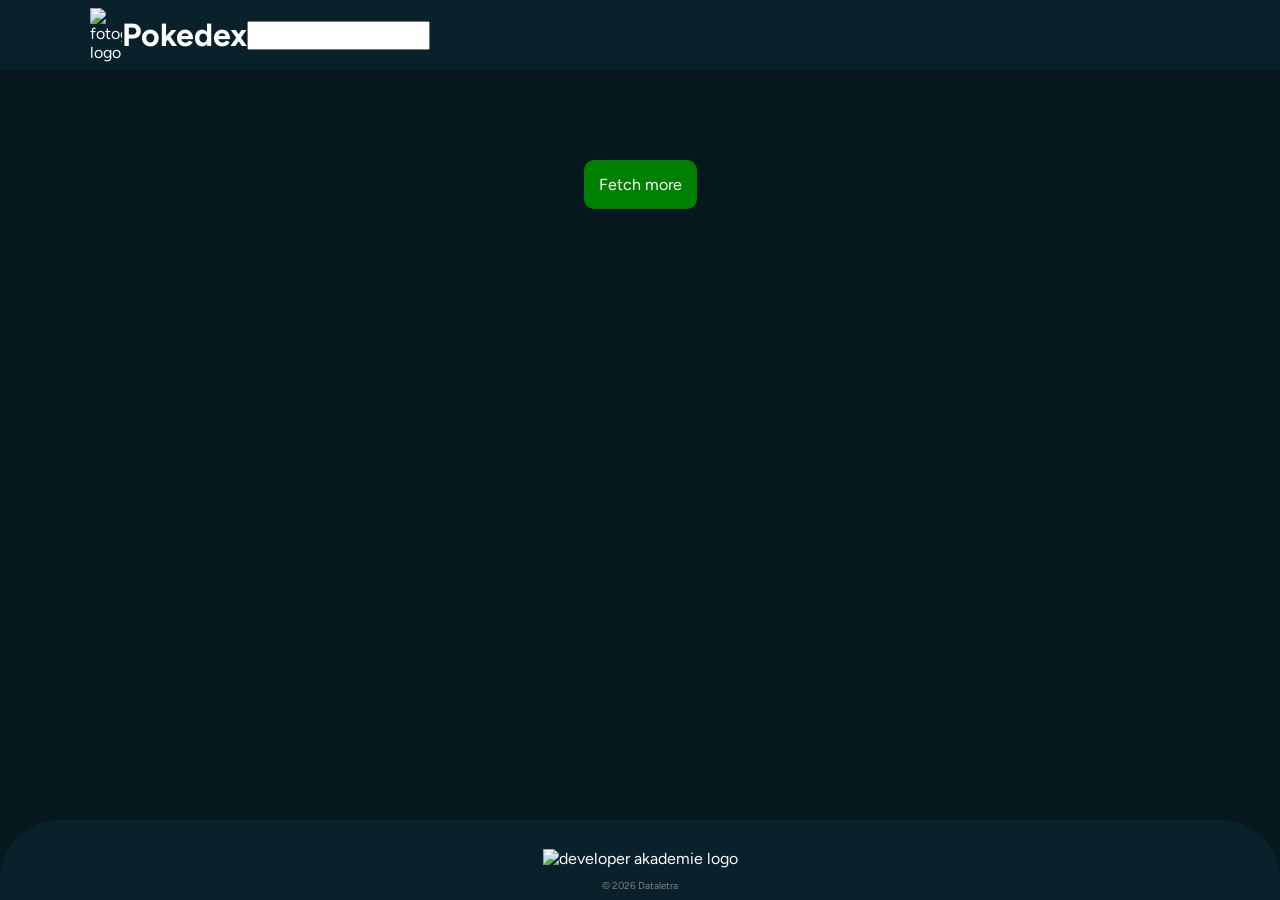
==== Index.html @ 99b2b063 "feat: initial pokemon highlight view (functioning modal)" ====
<!doctype html>
<html lang="en">
	<head>
		<meta charset="UTF-8" />
		<meta name="viewport" content="width=device-width, initial-scale=1.0" />
		<title>Pokedex</title>
		<link rel="stylesheet" href="style.css" />
		<link rel="stylesheet" href="backgroundColors.css" />

		<script defer src="script.js"></script>
		<script defer src="TemplateFunctions.js"></script>
		<link rel="preconnect" href="https://fonts.googleapis.com" />
		<link rel="preconnect" href="https://fonts.gstatic.com" crossorigin />
		<link
			href="https://fonts.googleapis.com/css2?family=Figtree:ital,wght@0,300..900;1,300..900&family=Raleway:ital,wght@0,100..900;1,100..900&display=swap"
			rel="stylesheet"
		/>
		<link rel="icon" type="image/x-icon" href="media/favico.ico" />
	</head>
	<body onload="init()">
		<header>
			<img alt="fotogram-logo" src="media/fotogram.png" class="header-logo" />
			<h1 id="logo">Pokedex</h1>
			<input type="text" id="search-field" oninput="searchFieldTrigger()" />
		</header>
		<main>
			<section id="poke-container"></section>
			<button class="fetch-more-button" onclick="fetchMore()">Fetch more</button>
			<dialog id="pokemon-highlight"></dialog>
		</main>
		<footer>
			<img src="media/DA_watermark.png" alt="developer akademie logo" class="DA-logo" />
			<p class="footer-p">© 2026 Dataletra</p>
		</footer>
	</body>
</html>
---- style.css ----
* {
	padding: 0;
	margin: 0;
	box-sizing: border-box;
	position: relative;
	color: white;
}
html,
body {
	height: 100dvh;
	display: flex;
	flex-direction: column;
	width: 100%;
	background-color: #06171e;
	font-family: Figtree;
}
.d_none {
	display: none !important;
}
header {
	padding-inline: calc((100% - 1440px) / 2);
	background-color: #09212a;
	width: 100%;
	min-height: 70px;
	color: white;
	display: flex;
	flex-direction: row;
	align-items: center;
	justify-content: left;
}
#search-field {
	padding: 5px;
	color: #000000;
}

.header-logo {
	max-width: 32px;
	align-self: center;
	align-items: center;
	margin-left: 90px;
}
#title {
	margin-top: 5dvh;
	color: white;
	text-align: center;
	padding: 15px;
	font-size: 3rem;
}

main {
	padding-inline: calc((100% - 1440px) / 2);
	display: flex;
	flex-direction: column;
	align-items: center;
	height: fit-content;
	flex-grow: 1;
	align-content: center;
}
.fetch-more-button {
	padding: 15px;
	background-color: green;
	border: #06171e;
	border-radius: 10px;
}
.fetch-more-button:hover {
	padding: 15px;
	background-color: rgb(0, 185, 0);
	border: #06171e;
	border-radius: 10px;
}
#poke-container {
	padding-inline: calc((100% - 1440px) / 2);
	width: 80%;
	height: fit-content;
	margin-top: 5vh;
	margin-bottom: 5vh;
	display: flex;
	flex-direction: row;
	align-items: center;
	justify-content: center;
	flex-wrap: wrap;
	gap: 30px;
}
.poke-card {
	border: #000000 solid 2px;
	border-radius: 15px;
	padding: 5px;
	transition: all 0.2s ease-in-out;
	display: flex;
	flex-direction: column;
}
.type-container {
	display: flex;
	flex-direction: row;
	justify-content: space-around;
	.first-type {
		color: white;
		background-color: #06171e;
		border: #000000 solid 2px;
		border-radius: 50px;
		padding: 5px;
	}
	.second-type {
		color: white;
		background-color: #06171e;
		border: #000000 solid 2px;
		border-radius: 50px;
		padding: 5px;
	}
}
.image {
	height: 150px;
	width: 150px;
	object-fit: cover;
	transition: all 0.5s ease-in-out;
}
#image-container:hover {
	border: #b5c9d0 solid 2px;
	border-radius: 15px;
	transform: translateY(-5px);
	transition: all 0.2s ease-in-out;
	cursor: pointer;
}

#pokemon-highlight.open {
	width: 60dvh;
	height: 70dvh;
	position: fixed;
	margin: auto;
	background-color: #06171e;
	border: solid 1px #124658;
	border-radius: 25px;
	header,
	footer {
		background-color: #06171e;
	}
}

#pokemon-highlight::backdrop {
	overscroll-behavior: none;
	height: 100%;
	overflow: hidden;
}

.dialog-content {
	display: flex;
	flex-direction: column;
	justify-content: space-between;
	align-items: center;
	height: 100%;
}

.highlight-image {
	max-width: 450px;
	max-height: 350px;
	object-fit: cover;
	border: #124658 solid 2px;
}
@media screen and (max-width: 565px) {
	#title {
		font-size: 3rem;
	}

	.highlight-image {
		max-width: 400px;
	}
	header {
		justify-content: center;
	}
	.header-logo {
		margin-left: 0px;
	}
	.highlight-image {
		max-width: 380px;
		max-height: 280px;
		object-fit: cover;
		border: #124658 solid 2px;
	}
}
@media screen and (max-width: 450px) {
	.highlight-image {
		max-width: 280px;
	}
}
/* max-width not functional */
@media screen and (max-width: 370px) {
	#title {
		font-size: 2rem;
	}
	.highlight-image {
		max-width: 250px;
		border: #124658 solid 2px;
	}
}
.photo-highlight-header {
	display: flex;
	flex-direction: row;
	justify-content: space-between;
	align-items: center;
	padding: 30px;
	p {
		font-weight: bold;
	}
	gap: 10px;
}
.photo-highlight-footer {
	display: flex;
	flex-direction: row;
	justify-content: center;
	align-items: center;
	padding: 15px;
	p {
		min-width: 120px;
		max-width: 120px;
		text-align: center;
		padding: 15px;
	}
}

footer {
	padding-inline: calc((100% - 1440px) / 2);
	width: 100%;
	min-height: 80px;
	background-color: #09212a;
	color: white;
	display: flex;
	flex-direction: column;
	align-items: center;
	justify-content: center;
	border-radius: 60px 60px 0 0;
	.footer-p {
		font-size: 10px;
		padding-top: 5px;
		color: gray;
	}
}

.button-right {
	width: 40px;
	height: 40px;
	background-color: #06171e;
}
.button-left {
	width: 40px;
	height: 40px;
	transform: rotate(180deg);
	background-color: #06171e;
}
button {
	background: none;
	color: inherit;
	border: none;
	padding: 0;
	font: inherit;
	cursor: pointer;
	outline: inherit;
}
button:focus-visible {
	outline: 1px solid #1e728e;
	outline-offset: 4px;
	background-color: #124658;
	border-color: #ffffff;
}

.button-close {
	margin-right: 30px;
}
.DA-logo {
	padding-top: 20px;

	height: 45px;
}
---- backgroundColors.css ----
.bg_fire {
	background-color: red;
}
.bg_grass {
	background-color: green;
}

.bg_normal {
	background-color: whitesmoke;
	p {
		color: black;
	}
}
.bg_bug {
	background-color: rgb(168, 157, 0);
}
.bg_poison {
	background-color: rgb(170, 248, 0);
	p {
		color: black;
	}
}
.bg_water {
	background-color: rgb(106, 220, 255);
	p {
		color: black;
	}
}
.bg_electric {
	background-color: rgb(0, 108, 248);
}
.bg_fairy {
	background-color: rgb(234, 150, 255);
}
.bg_ground {
	background-color: rgb(91, 69, 0);
}
.bg_fighting {
	background-color: rgb(239, 147, 0);
}
.bg_psychic {
	background-color: rgb(126, 38, 132);
}
.bg_rock {
	background-color: rgb(103, 102, 104);
}
.bg_ghost {
	background-color: rgb(239, 223, 255);
	p {
		color: black;
	}
}
.bg_steel {
	background-color: rgb(223, 253, 255);
	p {
		color: black;
	}
}
.bg_dark {
	background-color: rgb(20, 49, 53);
}
.bg_ice {
	background-color: rgb(255, 255, 255);
	p {
		color: black;
	}
}
.bg_dragon {
	background-color: rgb(177, 76, 76);
}
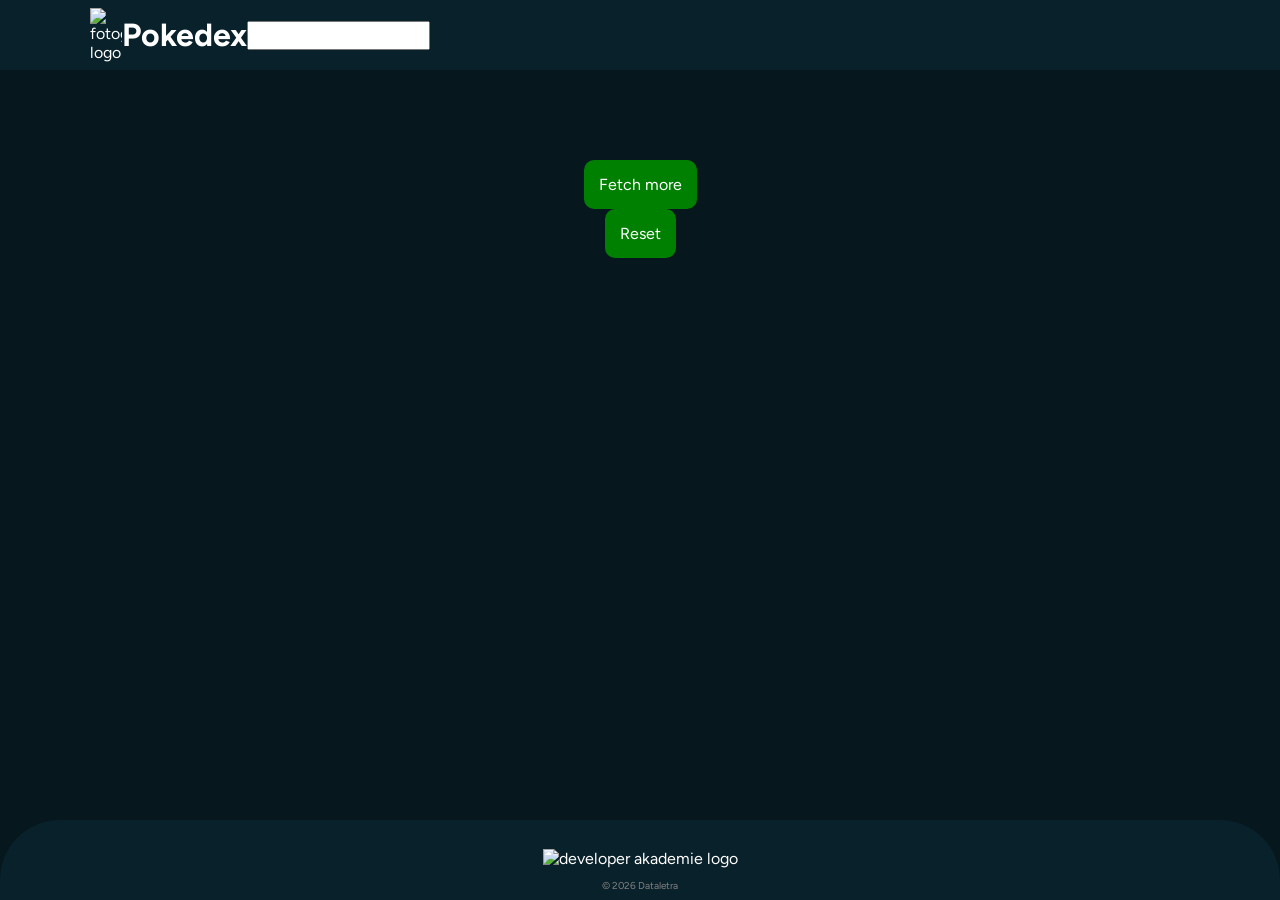
==== commit 5eb2add4: "feat: reset search button + fix: typo in TemplateFunctions causing speed to be undefined after rende" ====
--- a/Index.html
+++ b/Index.html
@@ -7,7 +7,7 @@
 		<link rel="stylesheet" href="style.css" />
 		<link rel="stylesheet" href="backgroundColors.css" />
 
-		<script defer src="script.js"></script>
+		<script src="script.js" defer></script>
 		<script defer src="TemplateFunctions.js"></script>
 		<link rel="preconnect" href="https://fonts.googleapis.com" />
 		<link rel="preconnect" href="https://fonts.gstatic.com" crossorigin />
@@ -17,7 +17,7 @@
 		/>
 		<link rel="icon" type="image/x-icon" href="media/favico.ico" />
 	</head>
-	<body onload="init()">
+	<body>
 		<header>
 			<img alt="fotogram-logo" src="media/fotogram.png" class="header-logo" />
 			<h1 id="logo">Pokedex</h1>
@@ -26,7 +26,8 @@
 		<main>
 			<section id="poke-container"></section>
 			<button class="fetch-more-button" onclick="fetchMore()">Fetch more</button>
-			<dialog id="pokemon-highlight"></dialog>
+			<button class="fetch-more-button" onclick="resetSearch()">Reset</button>
+			<dialog closedby="any" id="pokemon-highlight"></dialog>
 		</main>
 		<footer>
 			<img src="media/DA_watermark.png" alt="developer akademie logo" class="DA-logo" />
--- a/style.css
+++ b/style.css
@@ -108,6 +108,22 @@
 		padding: 5px;
 	}
 }
+.poke-stats {
+	display: flex;
+	flex-direction: column;
+	min-height: 30%;
+	table {
+		display: flex;
+		flex-direction: row;
+		width: 60%;
+	}
+	.table-rating {
+		text-align: right;
+	}
+	.table-stat {
+		text-align: left;
+	}
+}
 .image {
 	height: 150px;
 	width: 150px;
@@ -124,7 +140,7 @@
 
 #pokemon-highlight.open {
 	width: 60dvh;
-	height: 70dvh;
+	height: 90dvh;
 	position: fixed;
 	margin: auto;
 	background-color: #06171e;
@@ -145,14 +161,14 @@
 .dialog-content {
 	display: flex;
 	flex-direction: column;
-	justify-content: space-between;
+	justify-content: flex-start;
 	align-items: center;
 	height: 100%;
 }
 
 .highlight-image {
-	max-width: 450px;
-	max-height: 350px;
+	max-width: 350px;
+	max-height: 250px;
 	object-fit: cover;
 	border: #124658 solid 2px;
 }
@@ -204,6 +220,7 @@
 	gap: 10px;
 }
 .photo-highlight-footer {
+	margin-top: auto;
 	display: flex;
 	flex-direction: row;
 	justify-content: center;
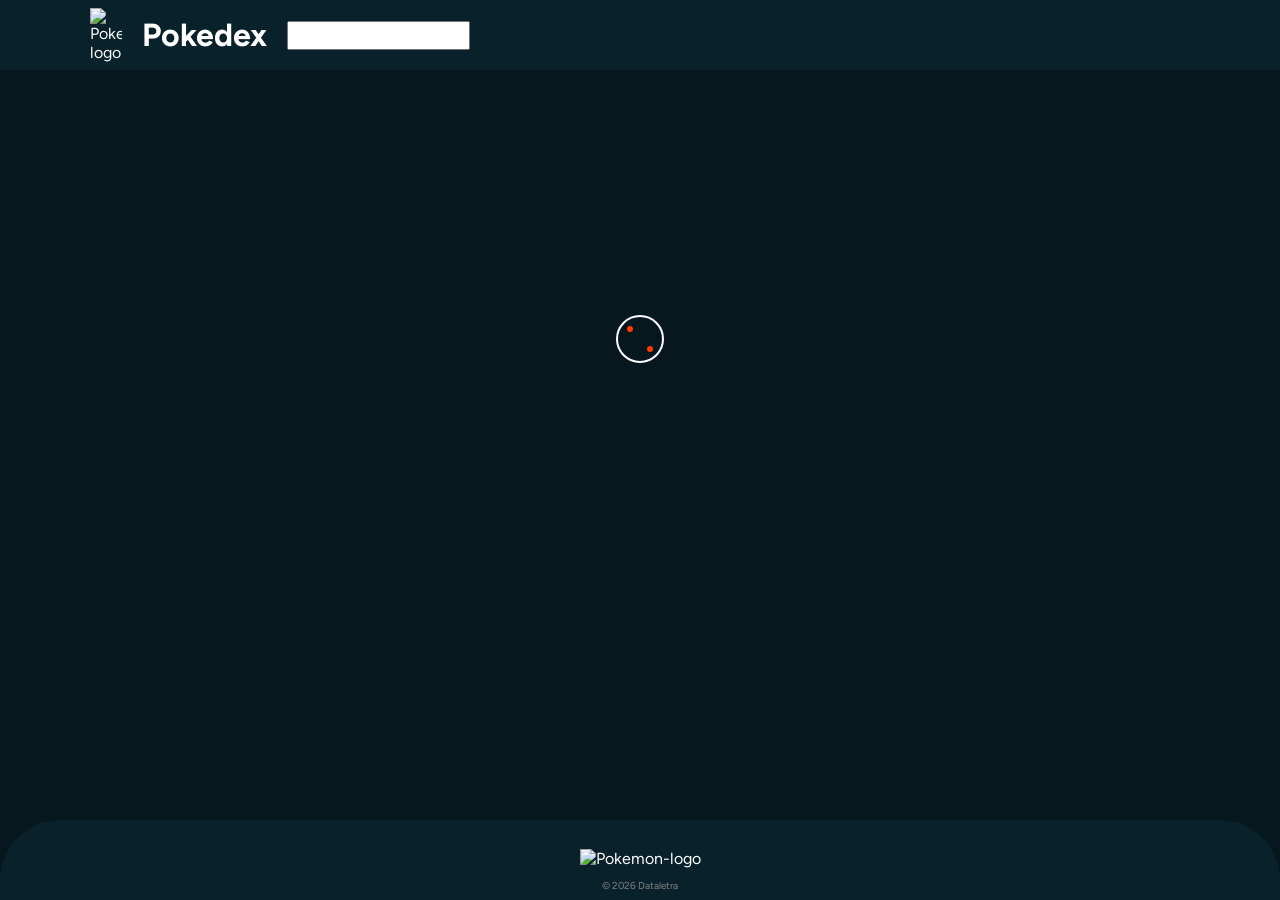
==== commit bd76642f: "feat: loadingspinner, favicon, css cleanup" ====
--- a/Index.html
+++ b/Index.html
@@ -6,7 +6,7 @@
 		<title>Pokedex</title>
 		<link rel="stylesheet" href="style.css" />
 		<link rel="stylesheet" href="backgroundColors.css" />
-
+		<link rel="stylesheet" href="loadingSpinner.css" />
 		<script src="script.js" defer></script>
 		<script defer src="TemplateFunctions.js"></script>
 		<link rel="preconnect" href="https://fonts.googleapis.com" />
@@ -15,22 +15,25 @@
 			href="https://fonts.googleapis.com/css2?family=Figtree:ital,wght@0,300..900;1,300..900&family=Raleway:ital,wght@0,100..900;1,100..900&display=swap"
 			rel="stylesheet"
 		/>
-		<link rel="icon" type="image/x-icon" href="media/favico.ico" />
+		<link rel="icon" type="image/x-icon" href="media/favicon.ico" />
 	</head>
 	<body>
 		<header>
-			<img alt="fotogram-logo" src="media/fotogram.png" class="header-logo" />
+			<img alt="Pokemon-logo" src="media/pokemon-icon.png" class="header-logo" />
 			<h1 id="logo">Pokedex</h1>
 			<input type="text" id="search-field" oninput="searchFieldTrigger()" />
 		</header>
 		<main>
 			<section id="poke-container"></section>
-			<button class="fetch-more-button" onclick="fetchMore()">Fetch more</button>
-			<button class="fetch-more-button" onclick="resetSearch()">Reset</button>
+			<div id="button-container">
+				<button class="fetch-more-button" onclick="fetchMore()">Fetch more</button>
+				<button class="fetch-more-button" onclick="resetSearch()">Reset</button>
+			</div>
+
 			<dialog closedby="any" id="pokemon-highlight"></dialog>
 		</main>
 		<footer>
-			<img src="media/DA_watermark.png" alt="developer akademie logo" class="DA-logo" />
+			<img alt="Pokemon-logo" src="media/pokemon-icon.png" class="DA-logo" />
 			<p class="footer-p">© 2026 Dataletra</p>
 		</footer>
 	</body>
--- a/style.css
+++ b/style.css
@@ -5,6 +5,7 @@
 	position: relative;
 	color: white;
 }
+
 html,
 body {
 	height: 100dvh;
@@ -14,9 +15,11 @@
 	background-color: #06171e;
 	font-family: Figtree;
 }
+
 .d_none {
 	display: none !important;
 }
+
 header {
 	padding-inline: calc((100% - 1440px) / 2);
 	background-color: #09212a;
@@ -28,8 +31,10 @@
 	align-items: center;
 	justify-content: left;
 }
+
 #search-field {
 	padding: 5px;
+	margin: 20px;
 	color: #000000;
 }
 
@@ -38,7 +43,9 @@
 	align-self: center;
 	align-items: center;
 	margin-left: 90px;
-}
+	margin-right: 20px;
+}
+
 #title {
 	margin-top: 5dvh;
 	color: white;
@@ -56,18 +63,25 @@
 	flex-grow: 1;
 	align-content: center;
 }
+
+#button-container {
+	margin-bottom: 50px;
+}
+
 .fetch-more-button {
 	padding: 15px;
 	background-color: green;
 	border: #06171e;
 	border-radius: 10px;
 }
+
 .fetch-more-button:hover {
 	padding: 15px;
 	background-color: rgb(0, 185, 0);
 	border: #06171e;
 	border-radius: 10px;
 }
+
 #poke-container {
 	padding-inline: calc((100% - 1440px) / 2);
 	width: 80%;
@@ -81,6 +95,7 @@
 	flex-wrap: wrap;
 	gap: 30px;
 }
+
 .poke-card {
 	border: #000000 solid 2px;
 	border-radius: 15px;
@@ -89,6 +104,7 @@
 	display: flex;
 	flex-direction: column;
 }
+
 .type-container {
 	display: flex;
 	flex-direction: row;
@@ -108,29 +124,54 @@
 		padding: 5px;
 	}
 }
+
 .poke-stats {
 	display: flex;
 	flex-direction: column;
-	min-height: 30%;
+	justify-content: center;
+	align-items: center;
+	width: 100%;
+	padding: 12px;
+	border-radius: 8px;
+
 	table {
-		display: flex;
-		flex-direction: row;
-		width: 60%;
-	}
+		width: 50%;
+		border-collapse: collapse;
+	}
+
+	tr {
+		border-bottom: 1px solid #eee;
+		&:last-child {
+			border-bottom: none;
+		}
+	}
+
+	td {
+		padding: 8px 4px;
+		font-size: 14px;
+	}
+
+	.table-stat {
+		text-align: left;
+		font-weight: bold;
+		color: white;
+	}
+
 	.table-rating {
 		text-align: right;
-	}
-	.table-stat {
-		text-align: left;
-	}
-}
+		font-weight: bold;
+		color: whitesmoke;
+	}
+}
+
 .image {
 	height: 150px;
 	width: 150px;
 	object-fit: cover;
 	transition: all 0.5s ease-in-out;
 }
-#image-container:hover {
+
+.poke-card:hover {
 	border: #b5c9d0 solid 2px;
 	border-radius: 15px;
 	transform: translateY(-5px);
@@ -170,7 +211,6 @@
 	max-width: 350px;
 	max-height: 250px;
 	object-fit: cover;
-	border: #124658 solid 2px;
 }
 @media screen and (max-width: 565px) {
 	#title {
@@ -196,6 +236,18 @@
 @media screen and (max-width: 450px) {
 	.highlight-image {
 		max-width: 280px;
+	}
+	header {
+		flex-direction: column;
+		min-height: 120px;
+		justify-content: flex-end;
+	}
+	.header-logo {
+		margin: 0;
+	}
+	#search-field {
+		margin: 0;
+		margin-bottom: 10px;
 	}
 }
 /* max-width not functional */
--- a/loadingSpinner.css
+++ b/loadingSpinner.css
@@ -0,0 +1,45 @@
+.loader {
+	--color-1: #fff;
+	--color-2: #ff3d00;
+	--size: 1px;
+
+	width: calc(48 * var(--size));
+	height: calc(48 * var(--size));
+	border: calc(2 * var(--size)) solid var(--color-1);
+	border-radius: 50%;
+	display: inline-block;
+	position: relative;
+	box-sizing: border-box;
+	animation: rotation 1s linear infinite;
+	position: absolute;
+	top: 200px;
+}
+.loader::after,
+.loader::before {
+	content: "";
+	box-sizing: border-box;
+	position: absolute;
+	left: 0;
+	top: 0;
+	background: var(--color-2);
+	width: calc(6 * var(--size));
+	height: calc(6 * var(--size));
+	transform: translate(150%, 150%);
+	border-radius: 50%;
+}
+.loader::before {
+	left: auto;
+	top: auto;
+	right: 0;
+	bottom: 0;
+	transform: translate(-150%, -150%);
+}
+
+@keyframes rotation {
+	0% {
+		transform: rotate(0deg);
+	}
+	100% {
+		transform: rotate(360deg);
+	}
+}
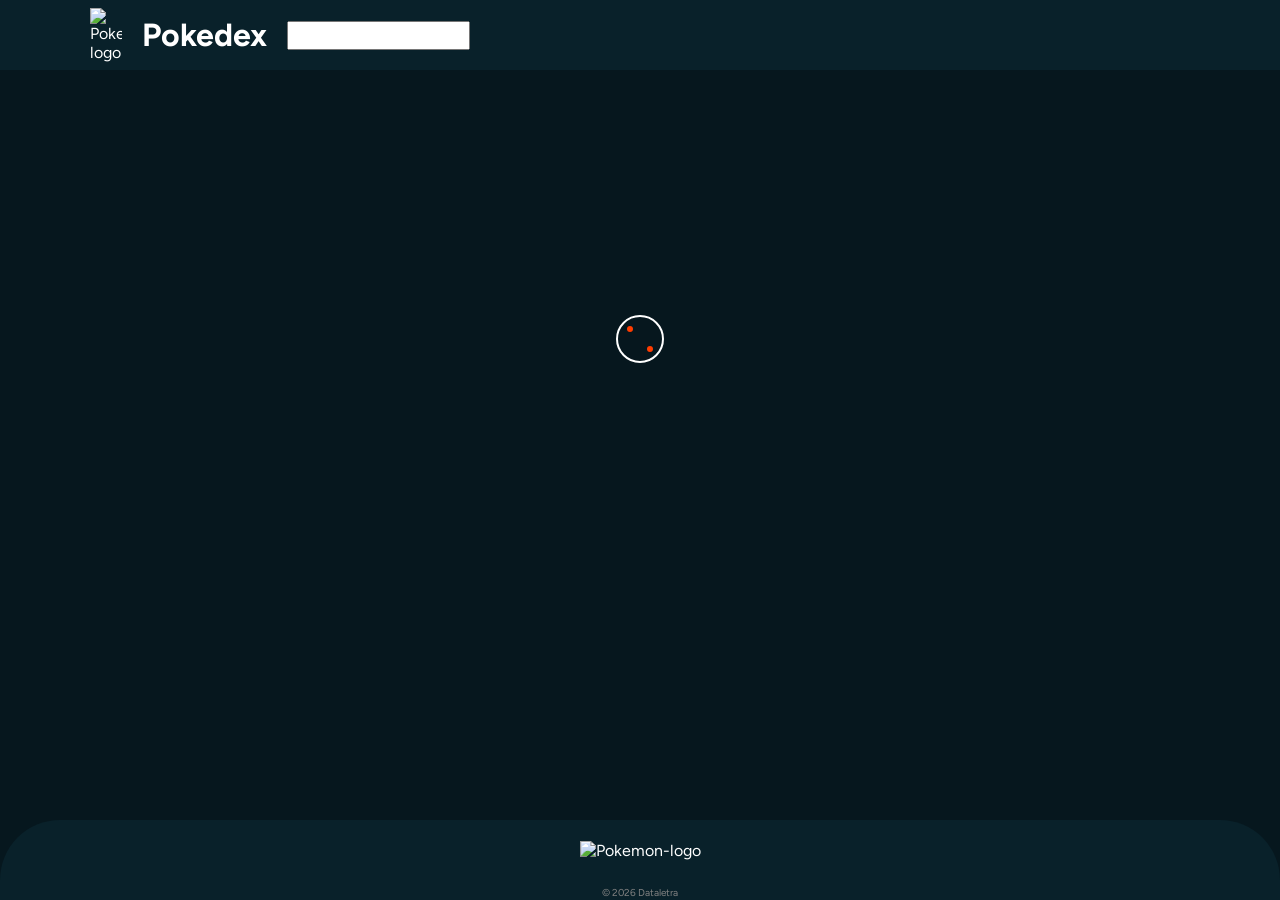
==== commit 356e499d: "cleanup: script.js replaced some let with const, adjusted footer logo css" ====
--- a/Index.html
+++ b/Index.html
@@ -4,22 +4,22 @@
 		<meta charset="UTF-8" />
 		<meta name="viewport" content="width=device-width, initial-scale=1.0" />
 		<title>Pokedex</title>
-		<link rel="stylesheet" href="style.css" />
-		<link rel="stylesheet" href="backgroundColors.css" />
-		<link rel="stylesheet" href="loadingSpinner.css" />
-		<script src="script.js" defer></script>
-		<script defer src="TemplateFunctions.js"></script>
+		<link rel="stylesheet" href="./assets/style.css" />
+		<link rel="stylesheet" href="./assets/backgroundColors.css" />
+		<link rel="stylesheet" href="./assets/loadingSpinner.css" />
+		<script src="./scripts/script.js" defer></script>
+		<script defer src="./scripts/TemplateFunctions.js"></script>
 		<link rel="preconnect" href="https://fonts.googleapis.com" />
 		<link rel="preconnect" href="https://fonts.gstatic.com" crossorigin />
 		<link
 			href="https://fonts.googleapis.com/css2?family=Figtree:ital,wght@0,300..900;1,300..900&family=Raleway:ital,wght@0,100..900;1,100..900&display=swap"
 			rel="stylesheet"
 		/>
-		<link rel="icon" type="image/x-icon" href="media/favicon.ico" />
+		<link rel="icon" type="image/x-icon" href="./media/favicon.ico" />
 	</head>
 	<body>
 		<header>
-			<img alt="Pokemon-logo" src="media/pokemon-icon.png" class="header-logo" />
+			<img alt="Pokemon-logo" src="./media/pokemon-icon.png" class="header-logo" />
 			<h1 id="logo">Pokedex</h1>
 			<input type="text" id="search-field" oninput="searchFieldTrigger()" />
 		</header>
@@ -29,11 +29,10 @@
 				<button class="fetch-more-button" onclick="fetchMore()">Fetch more</button>
 				<button class="fetch-more-button" onclick="resetSearch()">Reset</button>
 			</div>
-
 			<dialog closedby="any" id="pokemon-highlight"></dialog>
 		</main>
 		<footer>
-			<img alt="Pokemon-logo" src="media/pokemon-icon.png" class="DA-logo" />
+			<img alt="Pokemon-logo" src="media/pokemon-icon.png" class="footer-logo" />
 			<p class="footer-p">© 2026 Dataletra</p>
 		</footer>
 	</body>
--- a/assets/style.css
+++ b/assets/style.css
@@ -0,0 +1,343 @@
+* {
+	padding: 0;
+	margin: 0;
+	box-sizing: border-box;
+	position: relative;
+	color: white;
+}
+
+html,
+body {
+	height: 100dvh;
+	display: flex;
+	flex-direction: column;
+	width: 100%;
+	background-color: #06171e;
+	font-family: Figtree;
+}
+
+.d_none {
+	display: none !important;
+}
+
+header {
+	padding-inline: calc((100% - 1440px) / 2);
+	background-color: #09212a;
+	width: 100%;
+	min-height: 70px;
+	color: white;
+	display: flex;
+	flex-direction: row;
+	align-items: center;
+	justify-content: left;
+}
+
+#search-field {
+	padding: 5px;
+	margin: 20px;
+	color: #000000;
+}
+
+.header-logo {
+	max-width: 32px;
+	align-self: center;
+	align-items: center;
+	margin-left: 90px;
+	margin-right: 20px;
+}
+
+#title {
+	margin-top: 5dvh;
+	color: white;
+	text-align: center;
+	padding: 15px;
+	font-size: 3rem;
+}
+
+main {
+	padding-inline: calc((100% - 1440px) / 2);
+	display: flex;
+	flex-direction: column;
+	align-items: center;
+	height: fit-content;
+	flex-grow: 1;
+	align-content: center;
+}
+
+#button-container {
+	margin-bottom: 50px;
+}
+
+.fetch-more-button {
+	padding: 15px;
+	background-color: green;
+	border: #06171e;
+	border-radius: 10px;
+}
+
+.fetch-more-button:hover {
+	padding: 15px;
+	background-color: rgb(0, 185, 0);
+	border: #06171e;
+	border-radius: 10px;
+}
+
+#poke-container {
+	padding-inline: calc((100% - 1440px) / 2);
+	width: 80%;
+	height: fit-content;
+	margin-top: 5vh;
+	margin-bottom: 5vh;
+	display: flex;
+	flex-direction: row;
+	align-items: center;
+	justify-content: center;
+	flex-wrap: wrap;
+	gap: 30px;
+}
+
+.poke-card {
+	border: #000000 solid 2px;
+	border-radius: 15px;
+	padding: 5px;
+	transition: all 0.2s ease-in-out;
+	display: flex;
+	flex-direction: column;
+}
+
+.type-container {
+	display: flex;
+	flex-direction: row;
+	justify-content: space-around;
+	.first-type {
+		color: white;
+		background-color: #06171e;
+		border: #000000 solid 2px;
+		border-radius: 50px;
+		padding: 5px;
+	}
+	.second-type {
+		color: white;
+		background-color: #06171e;
+		border: #000000 solid 2px;
+		border-radius: 50px;
+		padding: 5px;
+	}
+}
+
+.poke-stats {
+	display: flex;
+	flex-direction: column;
+	justify-content: center;
+	align-items: center;
+	width: 100%;
+	padding: 12px;
+	border-radius: 8px;
+	table {
+		width: 50%;
+		border-collapse: collapse;
+	}
+	tr {
+		border-bottom: 1px solid #eee;
+		&:last-child {
+			border-bottom: none;
+		}
+	}
+	td {
+		padding: 8px 4px;
+		font-size: 14px;
+	}
+	.table-stat {
+		text-align: left;
+		font-weight: bold;
+		color: white;
+	}
+	.table-rating {
+		text-align: right;
+		font-weight: bold;
+		color: whitesmoke;
+	}
+}
+
+.image {
+	height: 150px;
+	width: 150px;
+	object-fit: cover;
+	transition: all 0.5s ease-in-out;
+}
+
+.poke-card:hover {
+	border: #b5c9d0 solid 2px;
+	border-radius: 15px;
+	transform: translateY(-5px);
+	transition: all 0.2s ease-in-out;
+	cursor: pointer;
+}
+
+#pokemon-highlight.open {
+	width: 60dvh;
+	height: 80dvh;
+	position: fixed;
+	margin: auto;
+	background-color: #06171e;
+	border: solid 1px #124658;
+	border-radius: 25px;
+	header,
+	footer {
+		background-color: #06171e;
+	}
+}
+
+#pokemon-highlight::backdrop {
+	overscroll-behavior: none;
+	height: 100%;
+	overflow: hidden;
+}
+
+.dialog-content {
+	display: flex;
+	flex-direction: column;
+	justify-content: flex-start;
+	align-items: center;
+	height: 100%;
+}
+
+.highlight-image {
+	max-width: 350px;
+	max-height: 250px;
+	object-fit: cover;
+}
+
+@media screen and (max-width: 565px) {
+	#title {
+		font-size: 3rem;
+	}
+	.highlight-image {
+		max-width: 400px;
+	}
+	header {
+		justify-content: center;
+	}
+	.header-logo {
+		margin-left: 0px;
+	}
+	.highlight-image {
+		max-width: 380px;
+		max-height: 280px;
+		object-fit: cover;
+		border: #124658 solid 2px;
+	}
+}
+
+@media screen and (max-width: 450px) {
+	.highlight-image {
+		max-width: 280px;
+	}
+	header {
+		flex-direction: column;
+		min-height: 120px;
+		justify-content: flex-end;
+	}
+	.header-logo {
+		margin: 0;
+	}
+	#search-field {
+		margin: 0;
+		margin-bottom: 10px;
+	}
+}
+
+/* max-width not functional */
+@media screen and (max-width: 370px) {
+	#title {
+		font-size: 2rem;
+	}
+	.highlight-image {
+		max-width: 250px;
+		border: #124658 solid 2px;
+	}
+}
+
+.photo-highlight-header {
+	display: flex;
+	flex-direction: row;
+	justify-content: space-between;
+	align-items: center;
+	padding: 30px;
+	p {
+		font-weight: bold;
+	}
+	gap: 10px;
+}
+
+.photo-highlight-footer {
+	margin-top: auto;
+	display: flex;
+	flex-direction: row;
+	justify-content: center;
+	align-items: center;
+	padding: 15px;
+	p {
+		min-width: 120px;
+		max-width: 120px;
+		text-align: center;
+		padding: 15px;
+	}
+}
+
+footer {
+	padding-inline: calc((100% - 1440px) / 2);
+	width: 100%;
+	min-height: 80px;
+	background-color: #09212a;
+	color: white;
+	display: flex;
+	flex-direction: column;
+	align-items: center;
+	justify-content: center;
+	border-radius: 60px 60px 0 0;
+	.footer-p {
+		font-size: 10px;
+		padding-top: 5px;
+		color: gray;
+	}
+}
+
+.button-right {
+	width: 40px;
+	height: 40px;
+	background-color: #06171e;
+}
+
+.button-left {
+	width: 40px;
+	height: 40px;
+	transform: rotate(180deg);
+	background-color: #06171e;
+}
+
+button {
+	background: none;
+	color: inherit;
+	border: none;
+	padding: 0;
+	font: inherit;
+	cursor: pointer;
+	outline: inherit;
+}
+
+button:focus-visible {
+	outline: 1px solid #1e728e;
+	outline-offset: 4px;
+	background-color: #124658;
+	border-color: #ffffff;
+}
+
+.button-close {
+	margin-right: 30px;
+}
+
+.footer-logo {
+	padding-top: 20px;
+	height: 60px;
+}
--- a/assets/backgroundColors.css
+++ b/assets/backgroundColors.css
@@ -0,0 +1,70 @@
+.bg_fire {
+	background-color: red;
+}
+.bg_grass {
+	background-color: green;
+}
+
+.bg_normal {
+	background-color: whitesmoke;
+	p {
+		color: black;
+	}
+}
+.bg_bug {
+	background-color: rgb(168, 157, 0);
+}
+.bg_poison {
+	background-color: rgb(170, 248, 0);
+	p {
+		color: black;
+	}
+}
+.bg_water {
+	background-color: rgb(106, 220, 255);
+	p {
+		color: black;
+	}
+}
+.bg_electric {
+	background-color: rgb(0, 108, 248);
+}
+.bg_fairy {
+	background-color: rgb(234, 150, 255);
+}
+.bg_ground {
+	background-color: rgb(91, 69, 0);
+}
+.bg_fighting {
+	background-color: rgb(239, 147, 0);
+}
+.bg_psychic {
+	background-color: rgb(126, 38, 132);
+}
+.bg_rock {
+	background-color: rgb(103, 102, 104);
+}
+.bg_ghost {
+	background-color: rgb(239, 223, 255);
+	p {
+		color: black;
+	}
+}
+.bg_steel {
+	background-color: rgb(223, 253, 255);
+	p {
+		color: black;
+	}
+}
+.bg_dark {
+	background-color: rgb(20, 49, 53);
+}
+.bg_ice {
+	background-color: rgb(255, 255, 255);
+	p {
+		color: black;
+	}
+}
+.bg_dragon {
+	background-color: rgb(177, 76, 76);
+}
--- a/assets/loadingSpinner.css
+++ b/assets/loadingSpinner.css
@@ -0,0 +1,45 @@
+.loader {
+	--color-1: #fff;
+	--color-2: #ff3d00;
+	--size: 1px;
+
+	width: calc(48 * var(--size));
+	height: calc(48 * var(--size));
+	border: calc(2 * var(--size)) solid var(--color-1);
+	border-radius: 50%;
+	display: inline-block;
+	position: relative;
+	box-sizing: border-box;
+	animation: rotation 1s linear infinite;
+	position: absolute;
+	top: 200px;
+}
+.loader::after,
+.loader::before {
+	content: "";
+	box-sizing: border-box;
+	position: absolute;
+	left: 0;
+	top: 0;
+	background: var(--color-2);
+	width: calc(6 * var(--size));
+	height: calc(6 * var(--size));
+	transform: translate(150%, 150%);
+	border-radius: 50%;
+}
+.loader::before {
+	left: auto;
+	top: auto;
+	right: 0;
+	bottom: 0;
+	transform: translate(-150%, -150%);
+}
+
+@keyframes rotation {
+	0% {
+		transform: rotate(0deg);
+	}
+	100% {
+		transform: rotate(360deg);
+	}
+}
